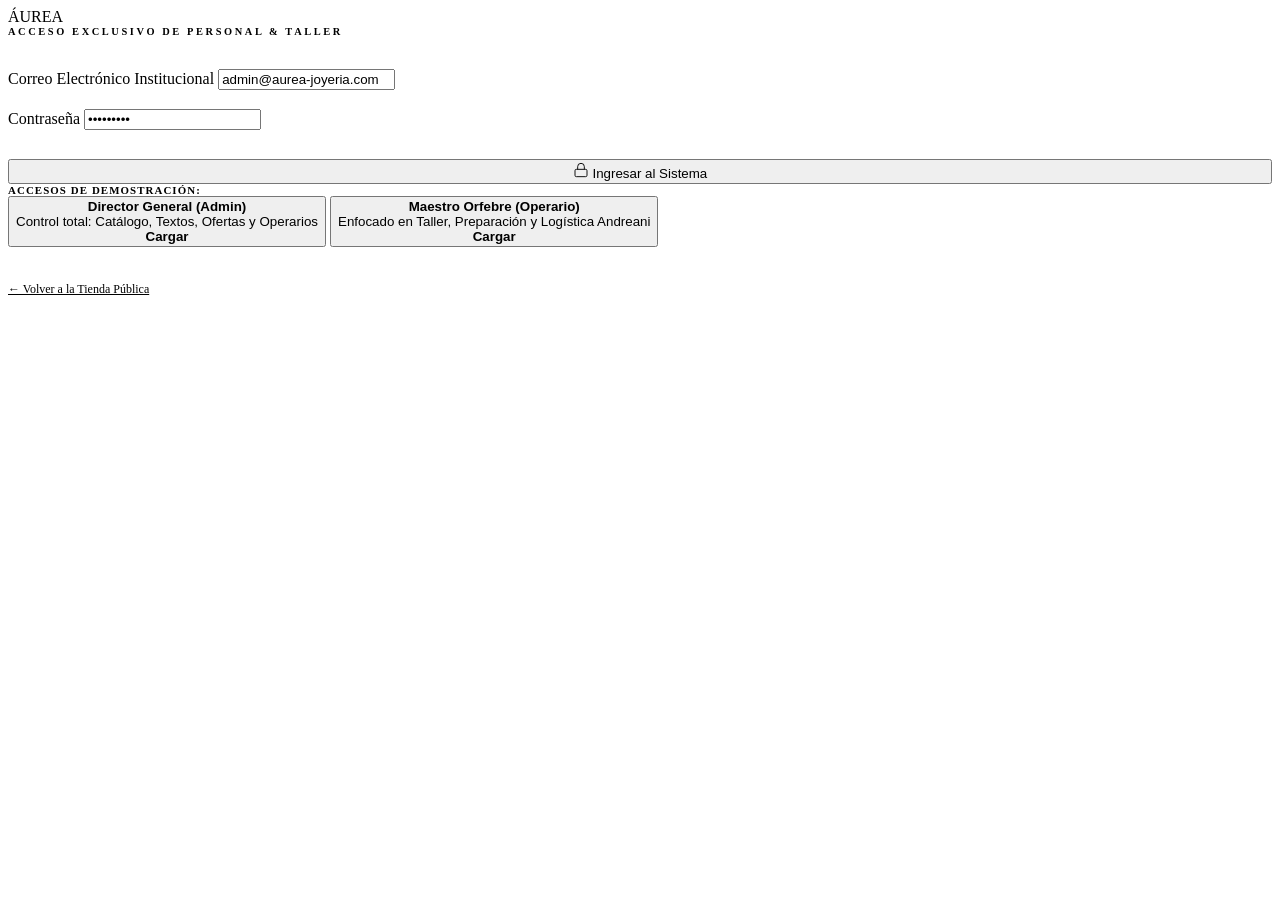
==== public/admin.html @ 5e5ce536 "feat: Joyería minimalista ÁUREA Atelier con tienda, backoffice modular y backend para Vercel" ====
<!DOCTYPE html>
<html lang="es">
<head>
  <meta charset="UTF-8">
  <meta name="viewport" content="width=device-width, initial-scale=1.0">
  <title>Backoffice Modular & Operaciones | ÁUREA Atelier</title>
  <meta name="robots" content="noindex, nofollow">

  <!-- Tipografías Oficiales -->
  <link rel="preconnect" href="https://fonts.googleapis.com">
  <link rel="preconnect" href="https://fonts.gstatic.com" crossorigin>
  <link href="https://fonts.googleapis.com/css2?family=Cormorant+Garamond:ital,wght@0,300;0,400;0,500;0,600;1,400&family=Plus+Jakarta+Sans:wght@300;400;500;600;700&display=swap" rel="stylesheet">

  <!-- Estilos -->
  <link rel="stylesheet" href="/css/styles.css">
</head>
<body class="admin-body">

  <!-- =========================================================================
       1. PANTALLA DE INICIO DE SESIÓN (LOGIN DE PERSONAL)
       ========================================================================= -->
  <div id="login-view" class="login-wrapper">
    <div class="login-card">
      <div class="login-brand-title">ÁUREA</div>
      <div style="font-size: 0.65rem; letter-spacing: 0.25em; text-transform: uppercase; color: var(--gold-dark); font-weight: 600; margin-bottom: 2rem;">
        Acceso Exclusivo de Personal & Taller
      </div>

      <form id="admin-login-form">
        <div class="form-group" style="text-align: left; margin-bottom: 1.2rem;">
          <label class="form-label">Correo Electrónico Institucional</label>
          <input type="email" id="login-email" class="form-input" placeholder="usuario@aurea-joyeria.com" required value="admin@aurea-joyeria.com">
        </div>

        <div class="form-group" style="text-align: left; margin-bottom: 1.8rem;">
          <label class="form-label">Contraseña</label>
          <input type="password" id="login-password" class="form-input" placeholder="••••••••" required value="aurea2026">
        </div>

        <button type="submit" class="btn-luxury" style="width: 100%;" id="btn-submit-login">
          <svg viewBox="0 0 24 24" width="16" height="16" fill="none" stroke="currentColor" stroke-width="1.4"><rect width="18" height="11" x="3" y="11" rx="2" ry="2"/><path d="M7 11V7a5 5 0 0 1 10 0v4"/></svg>
          <span>Ingresar al Sistema</span>
        </button>
      </form>

      <!-- Botones de Prueba Rápida de Roles -->
      <div class="login-quick-roles">
        <div style="font-size: 0.68rem; text-transform: uppercase; letter-spacing: 0.1em; color: var(--text-muted); font-weight: 600;">
          Accesos de Demostración:
        </div>
        <button type="button" class="quick-role-btn" onclick="fillLogin('admin@aurea-joyeria.com', 'aurea2026')">
          <div>
            <strong style="display: block; color: var(--text-primary);">Director General (Admin)</strong>
            <span>Control total: Catálogo, Textos, Ofertas y Operarios</span>
          </div>
          <span style="color: var(--gold-dark); font-weight: 700;">Cargar</span>
        </button>

        <button type="button" class="quick-role-btn" onclick="fillLogin('taller@aurea-joyeria.com', 'taller123')">
          <div>
            <strong style="display: block; color: var(--text-primary);">Maestro Orfebre (Operario)</strong>
            <span>Enfocado en Taller, Preparación y Logística Andreani</span>
          </div>
          <span style="color: var(--gold-dark); font-weight: 700;">Cargar</span>
        </button>
      </div>

      <div style="margin-top: 2rem;">
        <a href="/" target="_blank" style="font-size: 0.75rem; color: var(--text-muted); text-decoration: underline;">
          ← Volver a la Tienda Pública
        </a>
      </div>
    </div>
  </div>

  <!-- =========================================================================
       2. PANEL PRINCIPAL MODULAR (VISIBLE TRAS AUTENTICARSE)
       ========================================================================= -->
  <div id="dashboard-view" style="display: none;">
    
    <!-- Barra Superior -->
    <header class="admin-topbar">
      <div class="admin-brand">
        <div class="admin-brand-title">ÁUREA</div>
        <span class="user-role-badge" id="header-role-badge">Admin</span>
        <span style="font-size: 0.8rem; color: #D6CEBE;" id="header-user-name">Cargando...</span>
      </div>

      <div class="admin-actions">
        <a href="/" target="_blank" class="admin-btn-store">
          <span>Ver Tienda Pública</span>
          <svg viewBox="0 0 24 24" width="14" height="14" fill="none" stroke="currentColor" stroke-width="1.4"><path d="M18 13v6a2 2 0 0 1-2 2H5a2 2 0 0 1-2-2V8a2 2 0 0 1 2-2h6"/><polyline points="15 3 21 3 21 9"/><line x1="10" y1="14" x2="21" y2="3"/></svg>
        </a>
        <button class="btn-luxury-outline" style="color: #FAF8F5; border-color: rgba(255,255,255,0.25); padding: 0.45rem 0.9rem; font-size: 0.75rem;" onclick="logout()">
          <span>Cerrar Sesión</span>
        </button>
      </div>
    </header>

    <!-- Barra Modular de Pestañas / Switch -->
    <div style="background-color: #1F1D1B; border-bottom: 1px solid rgba(197,168,128,0.2); padding: 0.6rem 2rem;">
      <div class="container" style="padding: 0; display: flex; align-items: center; justify-content: space-between;">
        <nav class="admin-module-switch" aria-label="Módulos del panel">
          <button class="admin-tab-btn active" data-tab="orders" onclick="switchModule('orders')">
            <svg viewBox="0 0 24 24" width="16" height="16" fill="none" stroke="currentColor" stroke-width="1.4"><path d="M14 18V6a2 2 0 0 0-2-2H4a2 2 0 0 0-2 2v11a1 1 0 0 0 1 1h2"/><path d="M15 18H9"/><path d="M19 18h2a1 1 0 0 0 1-1v-5.28a2 2 0 0 0-.59-1.42L18.7 7.59A2 2 0 0 0 17.28 7H14v11h1"/><circle cx="7" cy="18" r="2"/><circle cx="17" cy="18" r="2"/></svg>
            <span>Taller & Despachos</span>
          </button>
          
          <button class="admin-tab-btn admin-only-tab" data-tab="catalog" onclick="switchModule('catalog')">
            <svg viewBox="0 0 24 24" width="16" height="16" fill="none" stroke="currentColor" stroke-width="1.4"><circle cx="12" cy="12" r="10"/><path d="m4.93 4.93 4.24 4.24"/><path d="m14.83 9.17 4.24-4.24"/><path d="m14.83 14.83 4.24 4.24"/><path d="m9.17 14.83-4.24 4.24"/></svg>
            <span>Catálogo & Precios</span>
          </button>

          <button class="admin-tab-btn admin-only-tab" data-tab="marketing" onclick="switchModule('marketing')">
            <svg viewBox="0 0 24 24" width="16" height="16" fill="none" stroke="currentColor" stroke-width="1.4"><polygon points="13 2 3 14 12 14 11 22 21 10 12 10 13 2"/></svg>
            <span>Ofertas & Portada</span>
          </button>

          <button class="admin-tab-btn admin-only-tab" data-tab="team" onclick="switchModule('team')">
            <svg viewBox="0 0 24 24" width="16" height="16" fill="none" stroke="currentColor" stroke-width="1.4"><path d="M16 21v-2a4 4 0 0 0-4-4H6a4 4 0 0 0-4 4v2"/><circle cx="9" cy="7" r="4"/><path d="M22 21v-2a4 4 0 0 0-3-3.87"/><path d="M16 3.13a4 4 0 0 1 0 7.75"/></svg>
            <span>Equipo & Operarios</span>
          </button>
        </nav>

        <div style="font-size: 0.72rem; color: #B8B0A2;">
          Autenticación Bancaria: <span style="color: #4BB543; font-weight: 700;">AUTOMÁTICA (GATEWAY ACTIVO)</span>
        </div>
      </div>
    </div>

    <!-- Contenido Modular -->
    <main class="container" style="margin-top: 2rem;">

      <!-- =====================================================================
           MÓDULO 1: TALLER & DESPACHOS (OPERARIOS & ADMIN)
           ===================================================================== -->
      <section id="module-orders" class="admin-section-view">
        <!-- KPIs -->
        <div class="stats-strip">
          <div class="kpi-card">
            <span class="kpi-label">Facturación Confirmada</span>
            <div class="kpi-val" id="kpi-revenue">$0</div>
            <span class="kpi-sub">Total cobrado automáticamente</span>
          </div>

          <div class="kpi-card" id="kpi-card-transfers">
            <span class="kpi-label">Transferencias a Validar</span>
            <div class="kpi-val" id="kpi-pending-transfers">0</div>
            <span class="kpi-sub">Comprobantes de CBU/Alias</span>
          </div>

          <div class="kpi-card">
            <span class="kpi-label">En Taller Orfebre</span>
            <div class="kpi-val" id="kpi-workshop">0</div>
            <span class="kpi-sub">Ajuste de medidas y pulido</span>
          </div>

          <div class="kpi-card">
            <span class="kpi-label">En Tránsito Andreani</span>
            <div class="kpi-val" id="kpi-transit">0</div>
            <span class="kpi-sub">Guías activas con seguimiento</span>
          </div>
        </div>

        <div style="display: flex; justify-content: space-between; align-items: flex-end; margin-bottom: 1.5rem;">
          <div>
            <h1 class="serif-font" style="font-size: 2.2rem; color: var(--text-primary); margin-bottom: 0.2rem;">
              Bandeja de Pedidos & Logística
            </h1>
            <p style="font-size: 0.85rem; color: var(--text-muted);">
              Cobros validados en tiempo real. Asignación de remito y despacho físico a domicilio.
            </p>
          </div>
          <div style="font-size: 0.82rem; font-weight: 600; color: var(--gold-dark);" id="orders-total-count">
            Cargando pedidos...
          </div>
        </div>

        <!-- Filtros -->
        <div class="admin-toolbar">
          <div class="admin-search-wrap">
            <svg viewBox="0 0 24 24" width="16" height="16" fill="none" stroke="currentColor" stroke-width="1.3" style="color: var(--text-muted);"><circle cx="11" cy="11" r="8"/><path d="m21 21-4.3-4.3"/></svg>
            <input type="text" id="admin-search" class="admin-search-input" placeholder="Buscar por código (AUR-...), cliente, DNI o guía...">
          </div>

          <div class="admin-filters-row">
            <div>
              <span style="font-size: 0.72rem; text-transform: uppercase; letter-spacing: 0.08em; color: var(--text-muted); margin-right: 0.3rem;">Cobro:</span>
              <select id="admin-status-filter" class="select-minimal">
                <option value="all">Todos los cobros</option>
                <option value="approved">Aprobados</option>
                <option value="pending_verification">Pendientes CBU</option>
                <option value="rejected">Rechazados</option>
              </select>
            </div>

            <div>
              <span style="font-size: 0.72rem; text-transform: uppercase; letter-spacing: 0.08em; color: var(--text-muted); margin-right: 0.3rem;">Logística:</span>
              <select id="admin-shipping-filter" class="select-minimal">
                <option value="all">Todos los estados</option>
                <option value="in_workshop">En Taller Orfebre</option>
                <option value="in_transit">En Tránsito Andreani</option>
                <option value="delivered">Entregados</option>
                <option value="pending">Aguardando Cobro</option>
              </select>
            </div>

            <div>
              <span style="font-size: 0.72rem; text-transform: uppercase; letter-spacing: 0.08em; color: var(--text-muted); margin-right: 0.3rem;">Medio:</span>
              <select id="admin-method-filter" class="select-minimal">
                <option value="all">Todos los medios</option>
                <option value="mercadopago">Mercado Pago</option>
                <option value="credit_card">Tarjetas de Crédito</option>
                <option value="bank_transfer">Transferencia Bancaria</option>
              </select>
            </div>
          </div>
        </div>

        <!-- Tabla -->
        <div class="admin-table-card">
          <table class="admin-table">
            <thead>
              <tr>
                <th>Código / Fecha</th>
                <th>Cliente & DNI</th>
                <th>Joyas Solicitadas</th>
                <th>Total (ARS)</th>
                <th>Estado de Cobro</th>
                <th>Logística & Taller</th>
                <th>Acciones</th>
              </tr>
            </thead>
            <tbody id="orders-table-body">
              <!-- Renderizado dinámico -->
            </tbody>
          </table>
        </div>
      </section>

      <!-- =====================================================================
           MÓDULO 2: CATÁLOGO & PRECIOS (SOLO ADMIN)
           ===================================================================== -->
      <section id="module-catalog" class="admin-section-view" style="display: none;">
        <div style="display: flex; justify-content: space-between; align-items: flex-end; margin-bottom: 2rem;">
          <div>
            <h1 class="serif-font" style="font-size: 2.2rem; color: var(--text-primary); margin-bottom: 0.2rem;">
              Administración de Catálogo & Precios
            </h1>
            <p style="font-size: 0.85rem; color: var(--text-muted);">
              Ajustá los precios en Pesos Argentinos (ARS) y controlá la disponibilidad de piezas en tiempo real.
            </p>
          </div>
          <button class="btn-luxury" onclick="openCreateProductModal()">
            <svg viewBox="0 0 24 24" width="16" height="16" fill="none" stroke="currentColor" stroke-width="1.4"><path d="M12 5v14M5 12h14"/></svg>
            <span>Dar de Alta Joya</span>
          </button>
        </div>

        <div class="admin-table-card">
          <table class="admin-table">
            <thead>
              <tr>
                <th>Pieza de Joyería</th>
                <th>Categoría / Metal</th>
                <th>Precio en ARS ($)</th>
                <th>Disponibilidad</th>
                <th>Acciones</th>
              </tr>
            </thead>
            <tbody id="catalog-table-body">
              <!-- Renderizado dinámico -->
            </tbody>
          </table>
        </div>
      </section>

      <!-- =====================================================================
           MÓDULO 3: OFERTAS & TEXTOS DE PORTADA (SOLO ADMIN)
           ===================================================================== -->
      <section id="module-marketing" class="admin-section-view" style="display: none;">
        <div style="margin-bottom: 2rem;">
          <h1 class="serif-font" style="font-size: 2.2rem; color: var(--text-primary); margin-bottom: 0.2rem;">
            Textos, Ofertas & Banners de Tienda
          </h1>
          <p style="font-size: 0.85rem; color: var(--text-muted);">
            Editá los mensajes promocionales, el porcentaje de descuento por transferencia y los claims editoriales.
          </p>
        </div>

        <div class="admin-form-card" style="max-width: 800px;">
          <form id="store-settings-form">
            <div class="form-group" style="margin-bottom: 1.5rem;">
              <label class="form-label">Cintillo Superior de Ofertas (Top Ticker)</label>
              <input type="text" id="set-ticker" class="form-input" required>
              <span style="font-size: 0.72rem; color: var(--text-muted);">Aparece fijo en el margen superior de la tienda. Separar frases con /</span>
            </div>

            <div class="form-row" style="margin-bottom: 1.5rem;">
              <div class="form-group">
                <label class="form-label">Etiqueta de Portada (Hero Tag)</label>
                <input type="text" id="set-hero-tag" class="form-input" required>
              </div>
              <div class="form-group">
                <label class="form-label">Descuento por Transferencia (%)</label>
                <input type="number" id="set-discount" class="form-input" min="0" max="50" required>
              </div>
            </div>

            <div class="form-group" style="margin-bottom: 1.5rem;">
              <label class="form-label">Titular Principal (Hero Title)</label>
              <input type="text" id="set-hero-title" class="form-input" required>
            </div>

            <div class="form-group" style="margin-bottom: 2rem;">
              <label class="form-label">Manifiesto / Descripción de Portada (Hero Desc)</label>
              <textarea id="set-hero-desc" class="form-input" rows="3" required></textarea>
            </div>

            <button type="submit" class="btn-luxury">
              <span>Guardar y Publicar en Tienda</span>
            </button>
          </form>
        </div>
      </section>

      <!-- =====================================================================
           MÓDULO 4: GESTIÓN DE EQUIPO & OPERARIOS (SOLO ADMIN)
           ===================================================================== -->
      <section id="module-team" class="admin-section-view" style="display: none;">
        <div style="display: flex; justify-content: space-between; align-items: flex-end; margin-bottom: 2rem;">
          <div>
            <h1 class="serif-font" style="font-size: 2.2rem; color: var(--text-primary); margin-bottom: 0.2rem;">
              Equipo del Atelier & Operarios
            </h1>
            <p style="font-size: 0.85rem; color: var(--text-muted);">
              Administrá los permisos y creá nuevas cuentas para los orfebres y encargados de logística.
            </p>
          </div>
        </div>

        <div style="display: grid; grid-template-columns: 1.2fr 1fr; gap: 2.5rem; align-items: start;">
          <!-- Tabla de usuarios -->
          <div class="admin-table-card">
            <table class="admin-table">
              <thead>
                <tr>
                  <th>Nombre</th>
                  <th>Correo</th>
                  <th>Rol</th>
                  <th>Alta</th>
                </tr>
              </thead>
              <tbody id="team-table-body">
                <!-- Renderizado dinámico -->
              </tbody>
            </table>
          </div>

          <!-- Formulario de Alta de Operario -->
          <div class="admin-form-card">
            <h3 style="font-family: var(--font-serif); font-size: 1.6rem; margin-bottom: 1.2rem;">Crear Nueva Cuenta</h3>
            <form id="create-user-form">
              <div class="form-group" style="margin-bottom: 1.2rem;">
                <label class="form-label">Nombre y Apellido</label>
                <input type="text" id="new-user-name" class="form-input" placeholder="Ej. Facundo Rossi" required>
              </div>

              <div class="form-group" style="margin-bottom: 1.2rem;">
                <label class="form-label">Correo Institucional</label>
                <input type="email" id="new-user-email" class="form-input" placeholder="facundo@aurea-joyeria.com" required>
              </div>

              <div class="form-group" style="margin-bottom: 1.2rem;">
                <label class="form-label">Contraseña Temporal</label>
                <input type="password" id="new-user-password" class="form-input" placeholder="••••••••" required>
              </div>

              <div class="form-group" style="margin-bottom: 1.6rem;">
                <label class="form-label">Rol Asignado</label>
                <select id="new-user-role" class="form-select">
                  <option value="operario" selected>Operario de Taller & Logística (Solo pedidos)</option>
                  <option value="admin">Administrador General (Control total)</option>
                </select>
              </div>

              <button type="submit" class="btn-luxury" style="width: 100%;">
                <span>Dar de Alta en el Sistema</span>
              </button>
            </form>
          </div>
        </div>
      </section>

    </main>

  </div>

  <!-- Modal Genérico de Administración -->
  <div class="modal-overlay" id="admin-modal-overlay">
    <div id="admin-modal-content"></div>
  </div>

  <!-- Scripts -->
  <script src="/js/icons.js"></script>
  <script src="/js/admin.js"></script>
</body>
</html>
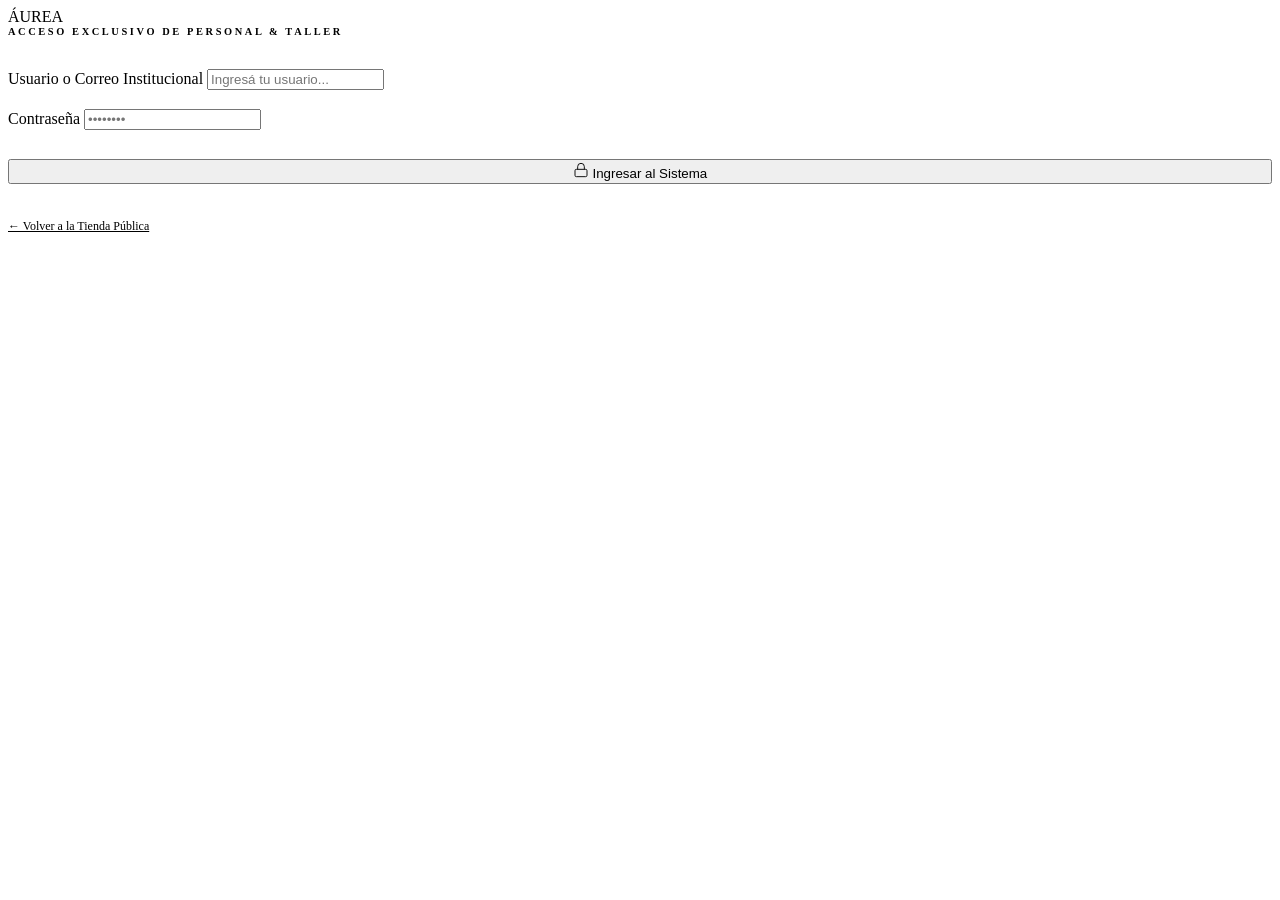
==== commit 38951db0: "fix(auth): credenciales admin bren/brenpea y login limpio; style: compactar categorias de joyas, cor" ====
--- a/public/admin.html
+++ b/public/admin.html
@@ -6,10 +6,10 @@
   <title>Backoffice Modular & Operaciones | ÁUREA Atelier</title>
   <meta name="robots" content="noindex, nofollow">
 
-  <!-- Tipografías Oficiales -->
+  <!-- Tipografía Oficial (Brooki Bakehouse Style - 100% DM Sans) -->
   <link rel="preconnect" href="https://fonts.googleapis.com">
   <link rel="preconnect" href="https://fonts.gstatic.com" crossorigin>
-  <link href="https://fonts.googleapis.com/css2?family=Cormorant+Garamond:ital,wght@0,300;0,400;0,500;0,600;1,400&family=Plus+Jakarta+Sans:wght@300;400;500;600;700&display=swap" rel="stylesheet">
+  <link href="https://fonts.googleapis.com/css2?family=DM+Sans:ital,opsz,wght@0,9..40,100..1000;1,9..40,100..1000&display=swap" rel="stylesheet">
 
   <!-- Estilos -->
   <link rel="stylesheet" href="/css/styles.css">
@@ -28,13 +28,13 @@
 
       <form id="admin-login-form">
         <div class="form-group" style="text-align: left; margin-bottom: 1.2rem;">
-          <label class="form-label">Correo Electrónico Institucional</label>
-          <input type="email" id="login-email" class="form-input" placeholder="usuario@aurea-joyeria.com" required value="admin@aurea-joyeria.com">
+          <label class="form-label">Usuario o Correo Institucional</label>
+          <input type="text" id="login-email" class="form-input" placeholder="Ingresá tu usuario..." autocomplete="username" required value="">
         </div>
 
         <div class="form-group" style="text-align: left; margin-bottom: 1.8rem;">
           <label class="form-label">Contraseña</label>
-          <input type="password" id="login-password" class="form-input" placeholder="••••••••" required value="aurea2026">
+          <input type="password" id="login-password" class="form-input" placeholder="••••••••" autocomplete="current-password" required value="">
         </div>
 
         <button type="submit" class="btn-luxury" style="width: 100%;" id="btn-submit-login">
@@ -42,28 +42,6 @@
           <span>Ingresar al Sistema</span>
         </button>
       </form>
-
-      <!-- Botones de Prueba Rápida de Roles -->
-      <div class="login-quick-roles">
-        <div style="font-size: 0.68rem; text-transform: uppercase; letter-spacing: 0.1em; color: var(--text-muted); font-weight: 600;">
-          Accesos de Demostración:
-        </div>
-        <button type="button" class="quick-role-btn" onclick="fillLogin('admin@aurea-joyeria.com', 'aurea2026')">
-          <div>
-            <strong style="display: block; color: var(--text-primary);">Director General (Admin)</strong>
-            <span>Control total: Catálogo, Textos, Ofertas y Operarios</span>
-          </div>
-          <span style="color: var(--gold-dark); font-weight: 700;">Cargar</span>
-        </button>
-
-        <button type="button" class="quick-role-btn" onclick="fillLogin('taller@aurea-joyeria.com', 'taller123')">
-          <div>
-            <strong style="display: block; color: var(--text-primary);">Maestro Orfebre (Operario)</strong>
-            <span>Enfocado en Taller, Preparación y Logística Andreani</span>
-          </div>
-          <span style="color: var(--gold-dark); font-weight: 700;">Cargar</span>
-        </button>
-      </div>
 
       <div style="margin-top: 2rem;">
         <a href="/" target="_blank" style="font-size: 0.75rem; color: var(--text-muted); text-decoration: underline;">
@@ -83,7 +61,7 @@
       <div class="admin-brand">
         <div class="admin-brand-title">ÁUREA</div>
         <span class="user-role-badge" id="header-role-badge">Admin</span>
-        <span style="font-size: 0.8rem; color: #D6CEBE;" id="header-user-name">Cargando...</span>
+        <span style="font-size: 0.8rem; color: var(--text-secondary);" id="header-user-name">Cargando...</span>
       </div>
 
       <div class="admin-actions">
@@ -91,15 +69,15 @@
           <span>Ver Tienda Pública</span>
           <svg viewBox="0 0 24 24" width="14" height="14" fill="none" stroke="currentColor" stroke-width="1.4"><path d="M18 13v6a2 2 0 0 1-2 2H5a2 2 0 0 1-2-2V8a2 2 0 0 1 2-2h6"/><polyline points="15 3 21 3 21 9"/><line x1="10" y1="14" x2="21" y2="3"/></svg>
         </a>
-        <button class="btn-luxury-outline" style="color: #FAF8F5; border-color: rgba(255,255,255,0.25); padding: 0.45rem 0.9rem; font-size: 0.75rem;" onclick="logout()">
+        <button class="btn-luxury-outline" style="color: var(--pastel-rose-deep); border-color: var(--pastel-rose-border); background: #FFFFFF; padding: 0.45rem 1rem; font-size: 0.75rem; border-radius: var(--radius-full);" onclick="logout()">
           <span>Cerrar Sesión</span>
         </button>
       </div>
     </header>
 
     <!-- Barra Modular de Pestañas / Switch -->
-    <div style="background-color: #1F1D1B; border-bottom: 1px solid rgba(197,168,128,0.2); padding: 0.6rem 2rem;">
-      <div class="container" style="padding: 0; display: flex; align-items: center; justify-content: space-between;">
+    <div class="admin-switch-strip" style="background: linear-gradient(180deg, #FAF0F3 0%, #F5EAEF 100%); border-bottom: 1.5px solid var(--pastel-rose-border); padding: 0.6rem 2rem;">
+      <div class="container" style="padding: 0; display: flex; align-items: center; justify-content: space-between; gap: 1rem; flex-wrap: wrap;">
         <nav class="admin-module-switch" aria-label="Módulos del panel">
           <button class="admin-tab-btn active" data-tab="orders" onclick="switchModule('orders')">
             <svg viewBox="0 0 24 24" width="16" height="16" fill="none" stroke="currentColor" stroke-width="1.4"><path d="M14 18V6a2 2 0 0 0-2-2H4a2 2 0 0 0-2 2v11a1 1 0 0 0 1 1h2"/><path d="M15 18H9"/><path d="M19 18h2a1 1 0 0 0 1-1v-5.28a2 2 0 0 0-.59-1.42L18.7 7.59A2 2 0 0 0 17.28 7H14v11h1"/><circle cx="7" cy="18" r="2"/><circle cx="17" cy="18" r="2"/></svg>
@@ -122,8 +100,8 @@
           </button>
         </nav>
 
-        <div style="font-size: 0.72rem; color: #B8B0A2;">
-          Autenticación Bancaria: <span style="color: #4BB543; font-weight: 700;">AUTOMÁTICA (GATEWAY ACTIVO)</span>
+        <div style="font-size: 0.72rem; color: var(--text-secondary);">
+          Autenticación Bancaria: <span style="color: #3E7250; font-weight: 700;">AUTOMÁTICA (GATEWAY ACTIVO)</span>
         </div>
       </div>
     </div>
